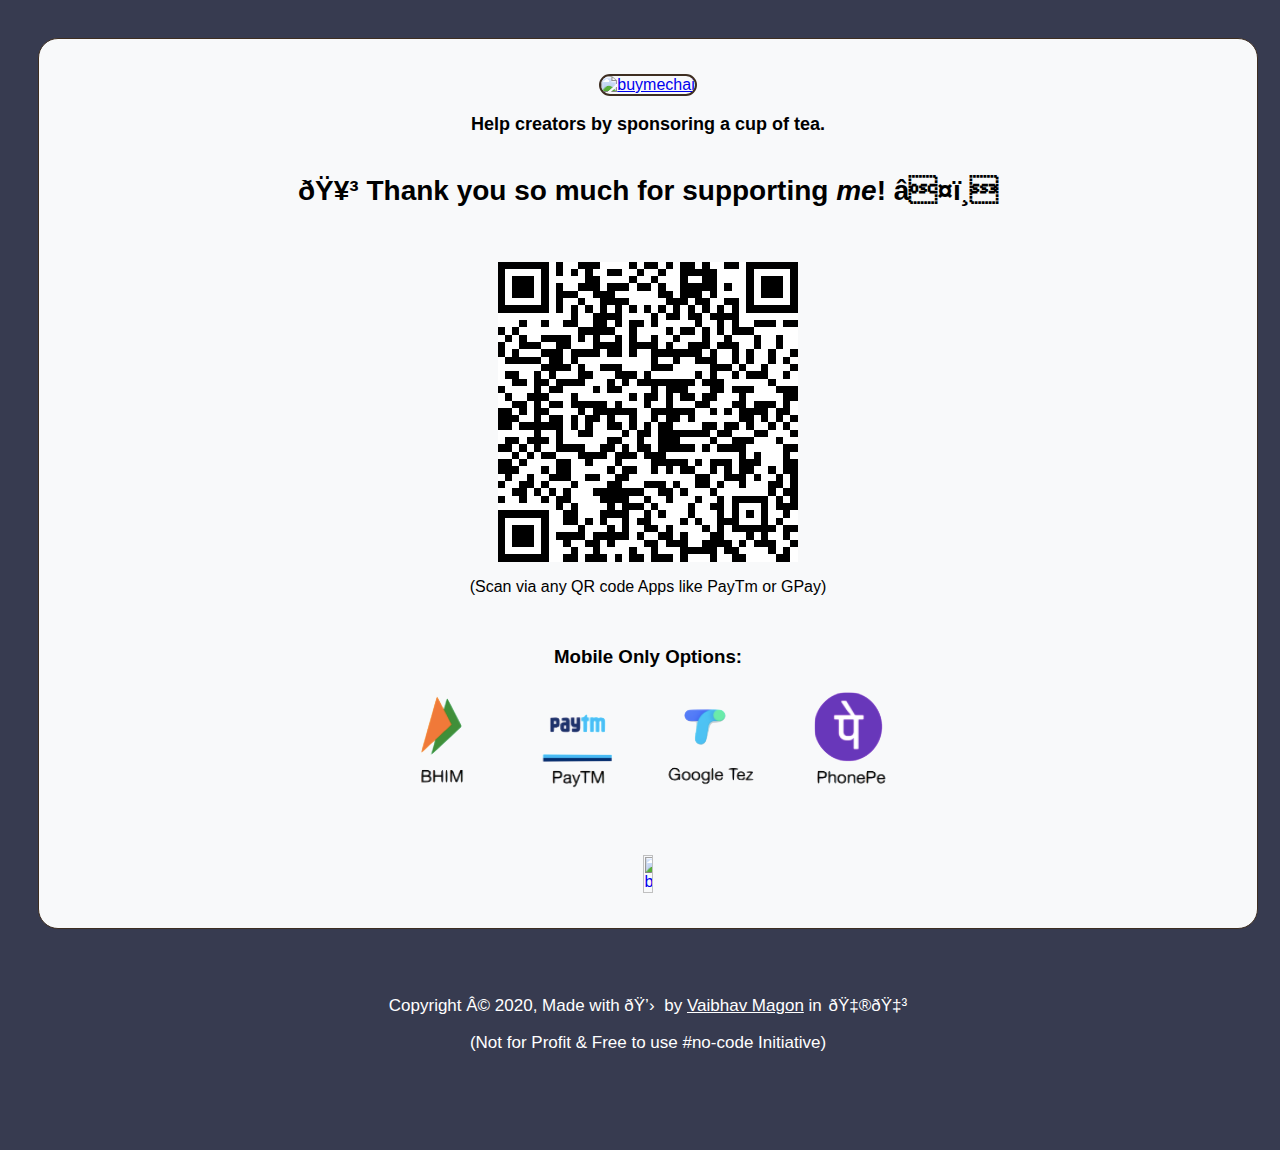
==== link.html @ dcdeb260 "changes" ====
<html>
<head>
    <title>Buy Me Chai - Creator Page!</title>
    <link rel="icon" type="image/png" href="https://i.ibb.co/5T5bHD3/Buy-me-chai.png"/>
    <script type="text/javascript" src="https://cdnjs.cloudflare.com/ajax/libs/html2canvas/0.4.1/html2canvas.js"></script>
    <script type="text/javascript" src="https://cdnjs.cloudflare.com/ajax/libs/FileSaver.js/1.3.8/FileSaver.js"></script>
    <script src="https://code.jquery.com/jquery-3.3.1.slim.min.js" integrity="sha384-q8i/X+965DzO0rT7abK41JStQIAqVgRVzpbzo5smXKp4YfRvH+8abtTE1Pi6jizo" crossorigin="anonymous"></script>
    <script src="js/qrcode.js" charset="utf-8"></script>

    <link rel="stylesheet" href="fonts/flaticon/font/flaticon.css">

    <meta property="og:title" content="Buy Me Chai">
    <meta property="og:description" content="Creator's very own sponsorship page!">
    <meta property="og:image" content="https://i.ibb.co/0K2Bx8w/BMCLogo.png" itemprop="image">
    <meta property="og:url" content="https://buymechai.ml">
    <!-- Global site tag (gtag.js) - Google Analytics -->
    <script async src="https://www.googletagmanager.com/gtag/js?id=G-D91EMY6DW5"></script>
    <script>
      window.dataLayer = window.dataLayer || [];
      function gtag(){dataLayer.push(arguments);}
      gtag('js', new Date());

      gtag('config', 'G-D91EMY6DW5');
    </script>
    <style>
        body{
            text-align:center;
            background: #373B50;
            height: 100%;
            width:100%;
            font-family: "Muli", -apple-system, BlinkMacSystemFont, "Segoe UI", Roboto, "Helvetica Neue", Arial, sans-serif, "Apple Color Emoji", "Segoe UI Emoji", "Segoe UI Symbol", "Noto Color Emoji";
        }
        .wrapper {
            height: 100%;
            width: 100%;
            display: table;
        }
        .qrBoxOuter {
            padding: 4mm;
            margin-top: 2mm;
            margin-bottom: 2mm;
        }
        #qrCode{
            display: block;
            margin-left: auto;
            margin-right: auto;
            border-radius: 6%;
        }
        .container{
            padding:70px;
            display: table-cell;
            height: 100%;
            width: 100%;
            vertical-align: middle;
        }
        .bmcLogo{
            border: 2px solid #3e2e21;
            border-radius: 20px;
            min-width: 315px;
        }
        .supportTag{
            padding: 10px;
            background: #3E2E21;
            border-radius: 25px;
            color: white;
            font-size: 15px;
        }
        .qrDiv {
            border: 1px solid #3e2e21;
            padding: 35px 70px 35px 70px;
            background: #F8F9FA;
            border-radius: 20px;
        }
        .qrM{
           margin-bottom: 40px;
        }
        .payLogo{
            padding: 0px 20px 20px 20px;
        }
        .foot{
            color: white;
            padding: 50px;
            font-size: 17;
        }
        .ty{
            font-size: 28px;
        }
         @media (min-width: 991.98px) {
            .container{
                padding:30px;
            }
            .bmcLogo{
                border: 2px solid #3e2e21;
                border-radius: 20px;
                min-width: 0px;
            }
            .ws{
                width:10%;
                cursor: pointer;
            }
            .payLogoAnchor {
              pointer-events: none;
            }
            .tagline{
                margin-bottom: 40px;
                text-decoration: none !important;
                font-size: 18px;
                font-weight: 600;
            }
         }
         @media (max-width: 991.98px) {
            .payLogo{
                min-width:120px;
                padding: 0px 20px 20px 20px;
            }
            .foot{
                font-size: 28px;
            }
            .ty{
                font-size: 33px;
            }
            .ws{
                width:25%;
                cursor: pointer;
            }
            .tagline{
                margin-bottom: 40px;
                text-decoration: none !important;
                font-size: 24px;
                font-weight: 600;
            }
         }
    </style>
</head>
<body>
<div class="wrapper">
    <div class="container">
        <div class="row qrDiv">
            <div class="row">
                <a href="https://buymechai.ml">
                    <img class="bmcLogo" src="https://i.ibb.co/Xkdj83y/image-2.png" alt="buymechai" border="0">
                </a>
                <p class="tagline">Help creators by sponsoring a cup of tea.</p>
            </div>
            <div class="row qrM">
                <h2 class="ty">🥳 Thank you so much for supporting <i id="name"></i>! ❤️</h2>
                <p><!--<i class="supportTag">#SupportCreatorsViaBMC</i>--></p>
            </div>
            <div class="row qrBoxOuter">
                <div id="qrCode" style="text-align: center"></div>
                <p>(Scan via any QR code Apps like PayTm or GPay)</p>
            </div>
            <div class="row">
                <h3>Mobile Only Options:</h3>
            </div>
            <div class="row qrM">
                <a class="payLogoAnchor" target="_blank"><img class="payLogo" src="images/bhim.png" alt="buymechai" border="0"></a>
                <a class="payLogoAnchor" target="_blank"><img class="payLogo" src="images/paytm.png" alt="buymechai" border="0"></a>
                <a class="payLogoAnchor" target="_blank"><img class="payLogo" src="images/gTez.png" alt="buymechai" border="0"></a>
                <a class="payLogoAnchor" target="_blank"><img class="payLogo" src="images/phonepe.png" alt="buymechai" border="0"></a>
            </div>
            <div class="row">
                <a id="fullWS" target="_blank"><img class="ws" src="images/ws.png" alt="buymechai" border="0"/></a>
            </div>
        </div>
        <div class="foot">
            <p>
            Copyright © 2020, Made with 💛 <i style="margin-left:5px;margin-right:2px;font-style: normal;">by <a href="https://vaibhavmagon.github.io" target="_blank" style="color:white;">Vaibhav Magon</a> in</i> 🇮🇳
          </p>
           <p>
             (Not for Profit & Free to use #no-code Initiative)
          </p>
        </div>
    </div>
</div>
</body>
<script>
    var urlParams;
    (window.onpopstate = function () {
        var match,
            pl     = /\+/g,  // Regex for replacing addition symbol with a space
            search = /([^&=]+)=?([^&]*)/g,
            decode = function (s) { return decodeURIComponent(s.replace(pl, " ")); },
            query  = window.location.search.substring(1);

        urlParams = {};
        while (match = search.exec(query))
           urlParams[decode(match[1])] = decode(match[2]);

       let text = "pay?pa=" + urlParams["vpa"] + "&mode=00&orgid=000000"
       if("nm" in urlParams){
           text = text + "&pn=" + (urlParams["nm"]).replace(/ /g,'') + "&tn=Buying%20a%20chai%20for%20" + (urlParams["nm"]).replace(/ /g,'')
           document.getElementById("name").innerHTML = urlParams["nm"];
       }else{
           document.getElementById("name").innerHTML = "me";
       }
       if("amt" in urlParams){
           text = text + "&am=" + urlParams["amt"]
       }

       document.getElementById("fullWS").href = "https://wa.me/?text=You%20can%20sponsor%20via%20BuyMeChai:%20" + encodeURIComponent(window.location.href);

       document.getElementsByClassName("payLogoAnchor")[0].href = "upi://" + text;
       document.getElementsByClassName("payLogoAnchor")[1].href = "paytmmp://" + text;
       document.getElementsByClassName("payLogoAnchor")[2].href = "upi://" + text;
       document.getElementsByClassName("payLogoAnchor")[3].href = "upi://" + text;

        var qrcode = new QRCode("qrCode", {
            text: "upi://" + text,
            width: 300,
            height: 300,
            colorDark : "#000000",
            colorLight : "#ffffff",
            correctLevel : QRCode.CorrectLevel.H
        });
    })();
</script>
</html>
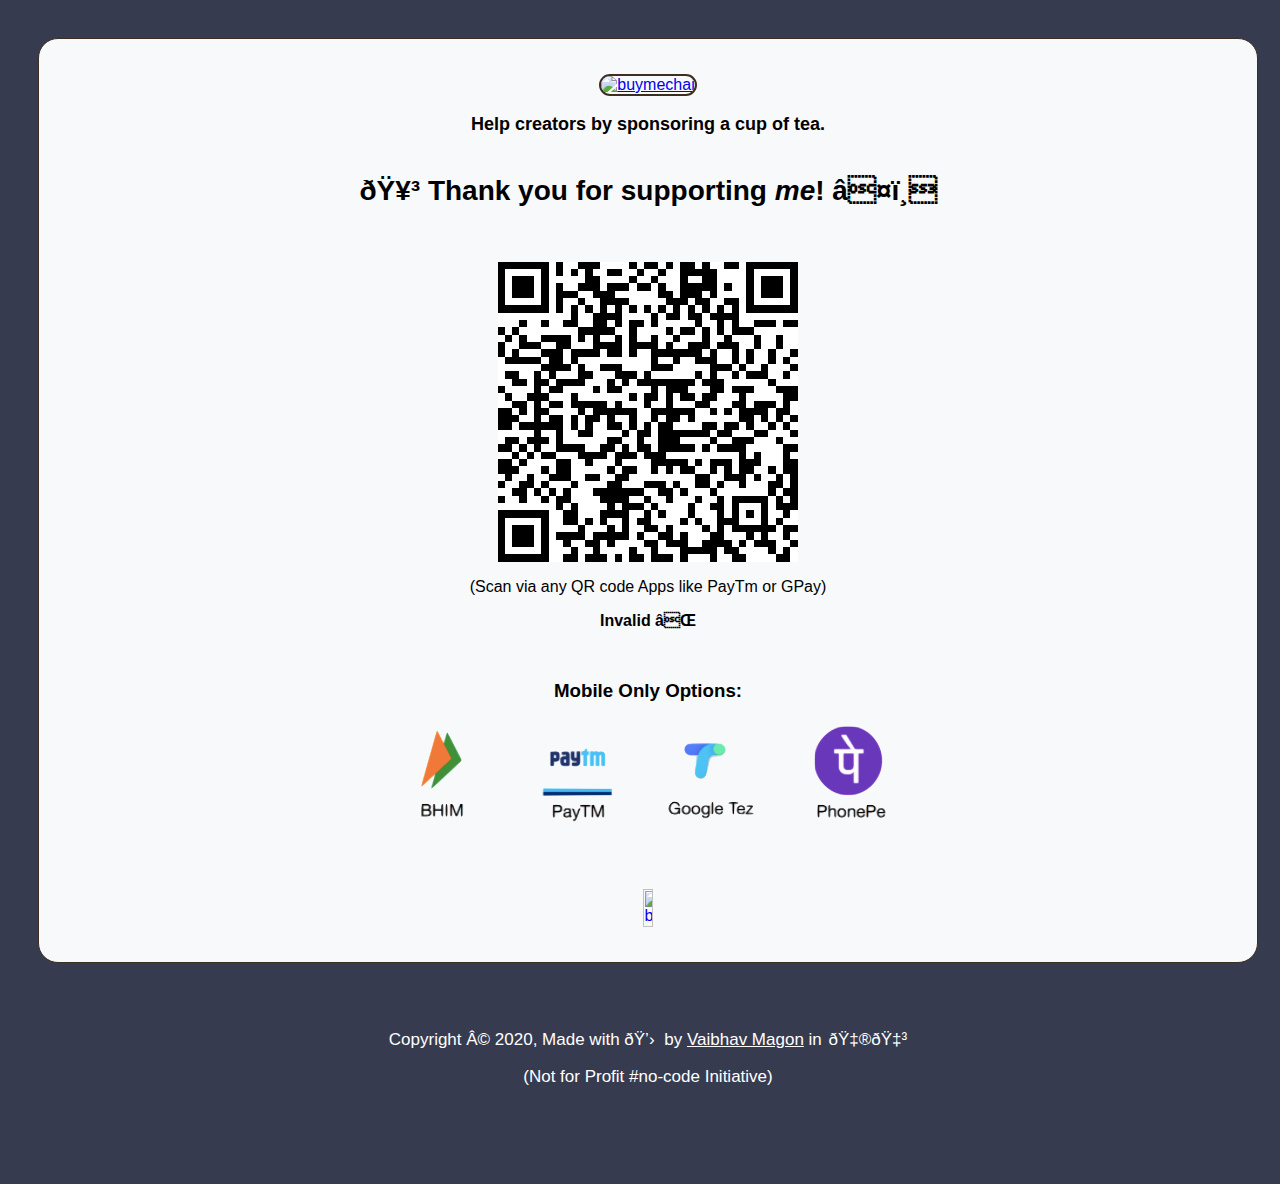
==== commit aeb515d5: "changes" ====
--- a/link.html
+++ b/link.html
@@ -143,12 +143,13 @@
                 <p class="tagline">Help creators by sponsoring a cup of tea.</p>
             </div>
             <div class="row qrM">
-                <h2 class="ty">🥳 Thank you so much for supporting <i id="name"></i>! ❤️</h2>
+                <h2 class="ty">🥳 Thank you for supporting <i id="name"></i>! ❤️</h2>
                 <p><!--<i class="supportTag">#SupportCreatorsViaBMC</i>--></p>
             </div>
             <div class="row qrBoxOuter">
                 <div id="qrCode" style="text-align: center"></div>
                 <p>(Scan via any QR code Apps like PayTm or GPay)</p>
+                <p id="validity" style="font-weight: 600"></p>
             </div>
             <div class="row">
                 <h3>Mobile Only Options:</h3>
@@ -168,7 +169,7 @@
             Copyright © 2020, Made with 💛 <i style="margin-left:5px;margin-right:2px;font-style: normal;">by <a href="https://vaibhavmagon.github.io" target="_blank" style="color:white;">Vaibhav Magon</a> in</i> 🇮🇳
           </p>
            <p>
-             (Not for Profit & Free to use #no-code Initiative)
+             (Not for Profit #no-code Initiative)
           </p>
         </div>
     </div>
@@ -187,6 +188,12 @@
         while (match = search.exec(query))
            urlParams[decode(match[1])] = decode(match[2]);
 
+       if("vpa" in urlParams && urlParams["vpa"] != "undefined"){
+           document.getElementById("validity").innerHTML = "Valid ✅";
+       }else{
+           document.getElementById("validity").innerHTML = "Invalid ❌";
+       }
+
        let text = "pay?pa=" + urlParams["vpa"] + "&mode=00&orgid=000000"
        if("nm" in urlParams){
            text = text + "&pn=" + (urlParams["nm"]).replace(/ /g,'') + "&tn=Buying%20a%20chai%20for%20" + (urlParams["nm"]).replace(/ /g,'')
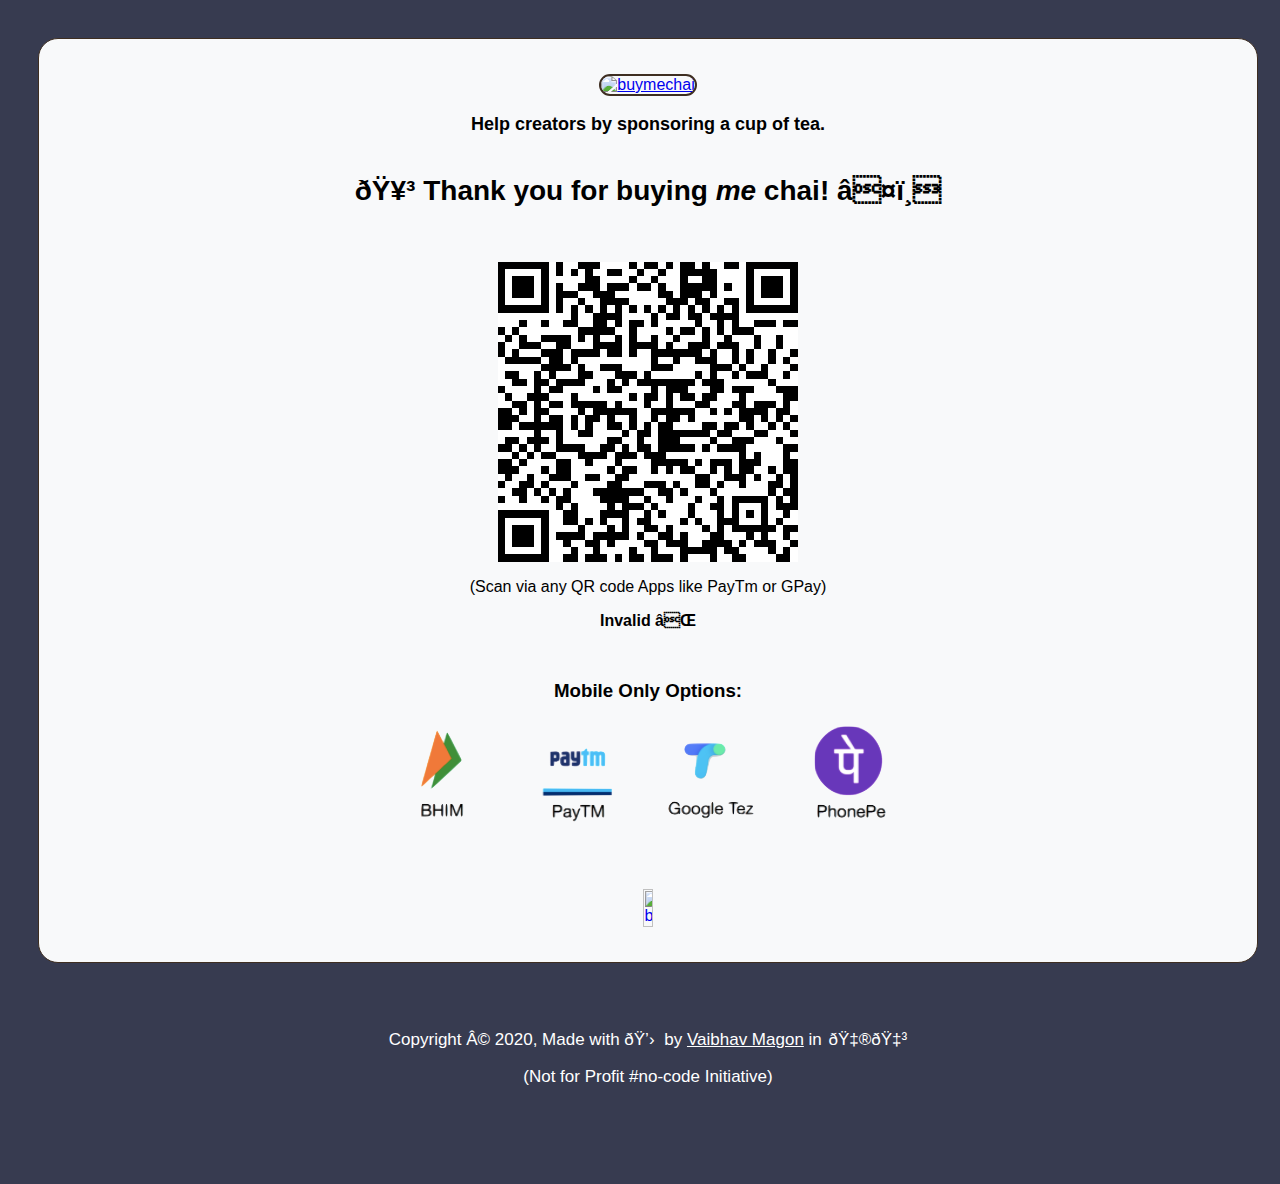
==== commit d861db05: "changes" ====
--- a/link.html
+++ b/link.html
@@ -1,6 +1,6 @@
 <html>
 <head>
-    <title>Buy Me Chai - Creator Page!</title>
+    <title>Buy me chai - Creator Page!</title>
     <link rel="icon" type="image/png" href="https://i.ibb.co/5T5bHD3/Buy-me-chai.png"/>
     <script type="text/javascript" src="https://cdnjs.cloudflare.com/ajax/libs/html2canvas/0.4.1/html2canvas.js"></script>
     <script type="text/javascript" src="https://cdnjs.cloudflare.com/ajax/libs/FileSaver.js/1.3.8/FileSaver.js"></script>
@@ -9,8 +9,8 @@
 
     <link rel="stylesheet" href="fonts/flaticon/font/flaticon.css">
 
-    <meta property="og:title" content="Buy Me Chai">
-    <meta property="og:description" content="Creator's very own sponsorship page!">
+    <meta property="og:title" content="Buy me chai">
+    <meta property="og:description" content="My very own Buy me chai support page!">
     <meta property="og:image" content="https://i.ibb.co/0K2Bx8w/BMCLogo.png" itemprop="image">
     <meta property="og:url" content="https://buymechai.ml">
     <!-- Global site tag (gtag.js) - Google Analytics -->
@@ -143,7 +143,7 @@
                 <p class="tagline">Help creators by sponsoring a cup of tea.</p>
             </div>
             <div class="row qrM">
-                <h2 class="ty">🥳 Thank you for supporting <i id="name"></i>! ❤️</h2>
+                <h2 class="ty">🥳 Thank you for buying <i id="name"></i> chai! ❤️</h2>
                 <p><!--<i class="supportTag">#SupportCreatorsViaBMC</i>--></p>
             </div>
             <div class="row qrBoxOuter">
@@ -188,7 +188,7 @@
         while (match = search.exec(query))
            urlParams[decode(match[1])] = decode(match[2]);
 
-       if("vpa" in urlParams && urlParams["vpa"] != "undefined"){
+       if("vpa" in urlParams && urlParams["vpa"] != "undefined" && urlParams["vpa"] != "NaN"){
            document.getElementById("validity").innerHTML = "Valid ✅";
        }else{
            document.getElementById("validity").innerHTML = "Invalid ❌";
@@ -205,7 +205,7 @@
            text = text + "&am=" + urlParams["amt"]
        }
 
-       document.getElementById("fullWS").href = "https://wa.me/?text=You%20can%20sponsor%20via%20BuyMeChai:%20" + encodeURIComponent(window.location.href);
+       document.getElementById("fullWS").href = "https://wa.me/?text=Hey,%20you%20can%20support%20my%20work%20at%20Buy%20me%20chai:%20" + encodeURIComponent(window.location.href);
 
        document.getElementsByClassName("payLogoAnchor")[0].href = "upi://" + text;
        document.getElementsByClassName("payLogoAnchor")[1].href = "paytmmp://" + text;
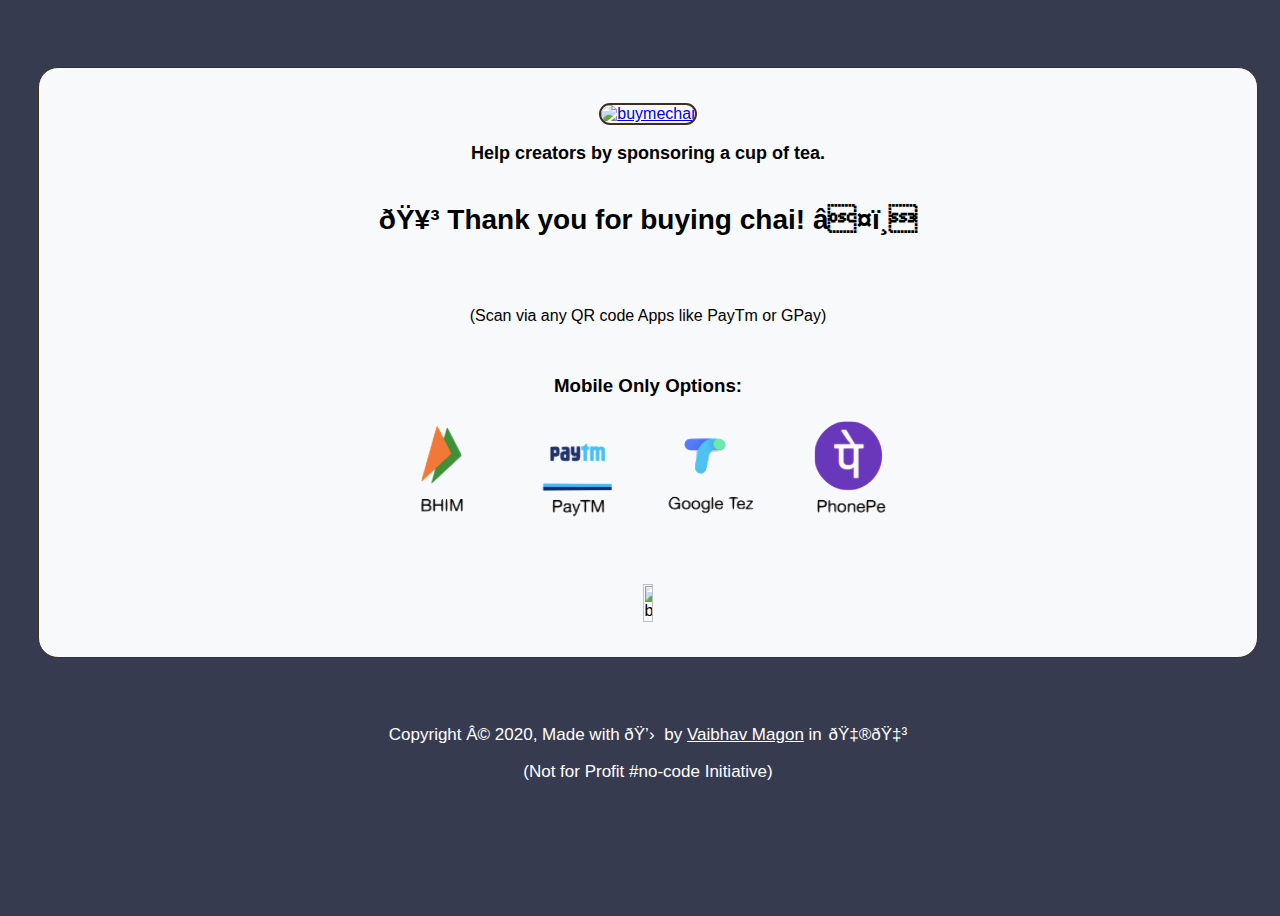
==== commit 5d0a1ded: "Adding country changes" ====
--- a/link.html
+++ b/link.html
@@ -178,6 +178,25 @@
 <script>
     var urlParams;
     (window.onpopstate = function () {
+        let country;
+        const http = new XMLHttpRequest()
+        http.open("GET", "https://ipinfo.io?token=b68c3fd62a6a01")
+        http.send()
+        http.onreadystatechange = (e) => {
+            if(http.readyState === XMLHttpRequest.DONE) {
+                var status = http.status;
+                if (status === 0 || (status >= 200 && status < 400)) {
+                    ele = JSON.parse(http.responseText)
+                    country = ele["country"];
+                } else {
+                    country = null;
+                }
+                loadData(country)
+            }
+        }
+    })();
+
+    function loadData(country){
         var match,
             pl     = /\+/g,  // Regex for replacing addition symbol with a space
             search = /([^&=]+)=?([^&]*)/g,
@@ -188,7 +207,12 @@
         while (match = search.exec(query))
            urlParams[decode(match[1])] = decode(match[2]);
 
-       if("vpa" in urlParams && urlParams["vpa"] != "undefined" && urlParams["vpa"] != "NaN"){
+       console.log("User logged in from: ", country);
+       if("vpa" in urlParams && urlParams["vpa"] != "undefined" && urlParams["vpa"] != "NaN" && country == "IN"){
+           document.getElementById("validity").innerHTML = "Valid ✅";
+       }else if("vpa" in urlParams && urlParams["vpa"] != "undefined" && urlParams["vpa"] != "NaN" && (country != null && country != "IN")){
+           document.getElementById("validity").innerHTML = "Only Active in India! 🥺";
+       }else if("vpa" in urlParams && urlParams["vpa"] != "undefined" && urlParams["vpa"] != "NaN"){
            document.getElementById("validity").innerHTML = "Valid ✅";
        }else{
            document.getElementById("validity").innerHTML = "Invalid ❌";
@@ -220,6 +244,6 @@
             colorLight : "#ffffff",
             correctLevel : QRCode.CorrectLevel.H
         });
-    })();
+    }
 </script>
 </html>
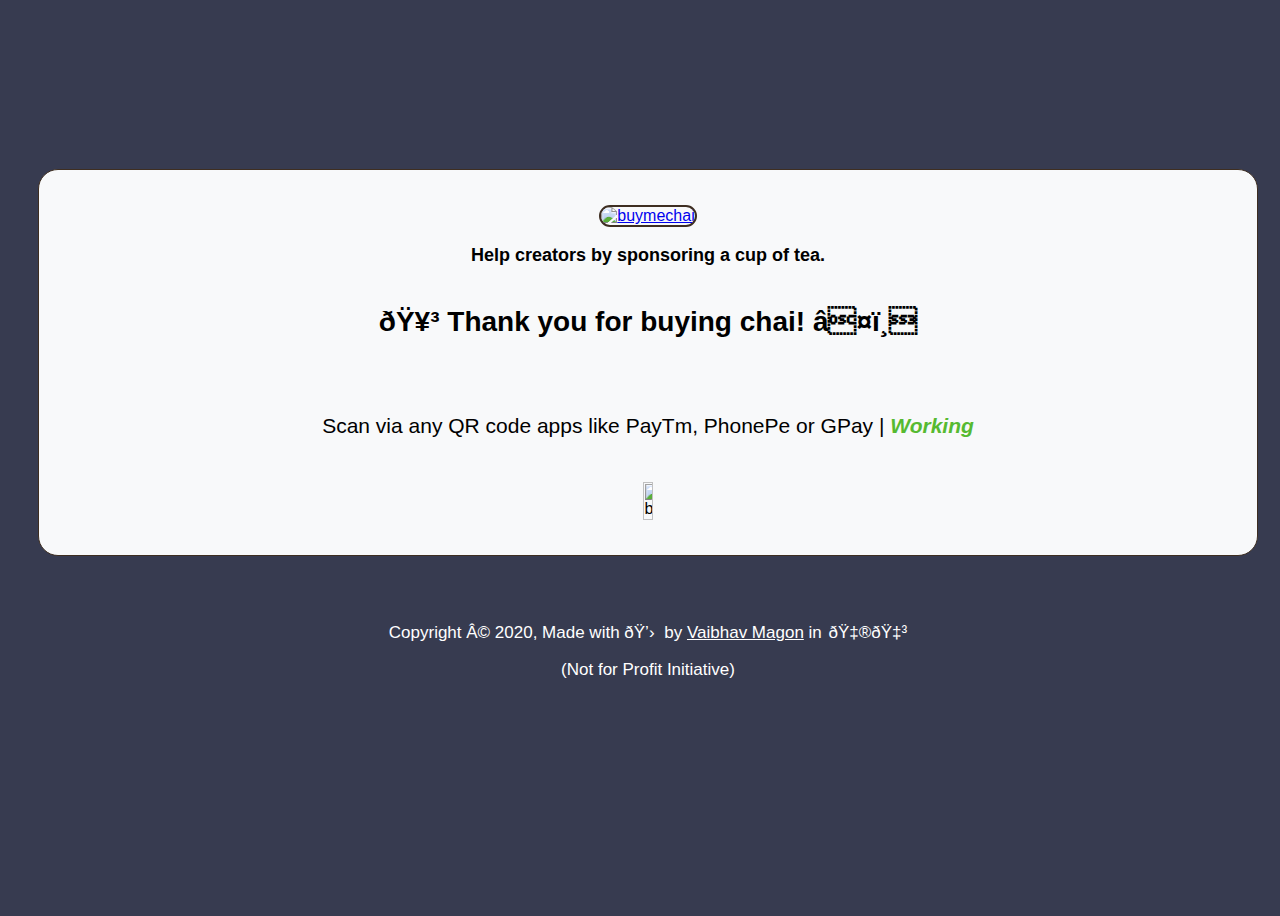
==== commit 975bd5ef: "changes" ====
--- a/link.html
+++ b/link.html
@@ -1,6 +1,6 @@
 <html>
 <head>
-    <title>Buy me chai - Creator Page!</title>
+    <title>Buy me chai: Your own creator Page!</title>
     <link rel="icon" type="image/png" href="https://i.ibb.co/5T5bHD3/Buy-me-chai.png"/>
     <script type="text/javascript" src="https://cdnjs.cloudflare.com/ajax/libs/html2canvas/0.4.1/html2canvas.js"></script>
     <script type="text/javascript" src="https://cdnjs.cloudflare.com/ajax/libs/FileSaver.js/1.3.8/FileSaver.js"></script>
@@ -148,13 +148,13 @@
             </div>
             <div class="row qrBoxOuter">
                 <div id="qrCode" style="text-align: center"></div>
-                <p>(Scan via any QR code Apps like PayTm or GPay)</p>
+                <p style="font-size: 21px;">Scan via any QR code apps like PayTm, PhonePe or GPay | <i style="color:#56BA31;font-weight:900;">Working</i></p>
                 <p id="validity" style="font-weight: 600"></p>
             </div>
-            <div class="row">
-                <h3>Mobile Only Options:</h3>
-            </div>
-            <div class="row qrM">
+            <div class="row" style="display:none;">
+                <h3>App Based <i style="color:#DC332E;">(Currently Inactive)</i></h3>
+            </div>
+            <div class="row qrM" style="display:none;">
                 <a class="payLogoAnchor" target="_blank"><img class="payLogo" src="images/bhim.png" alt="buymechai" border="0"></a>
                 <a class="payLogoAnchor" target="_blank"><img class="payLogo" src="images/paytm.png" alt="buymechai" border="0"></a>
                 <a class="payLogoAnchor" target="_blank"><img class="payLogo" src="images/gTez.png" alt="buymechai" border="0"></a>
@@ -169,7 +169,7 @@
             Copyright © 2020, Made with 💛 <i style="margin-left:5px;margin-right:2px;font-style: normal;">by <a href="https://vaibhavmagon.github.io" target="_blank" style="color:white;">Vaibhav Magon</a> in</i> 🇮🇳
           </p>
            <p>
-             (Not for Profit #no-code Initiative)
+             (Not for Profit Initiative)
           </p>
         </div>
     </div>
@@ -218,9 +218,9 @@
            document.getElementById("validity").innerHTML = "Invalid ❌";
        }
 
-       let text = "pay?pa=" + urlParams["vpa"] + "&mode=00&orgid=000000"
+       let text = "pay?pa=" + urlParams["vpa"] + "&mode=00&orgid=000000&cu=INR"
        if("nm" in urlParams){
-           text = text + "&pn=" + (urlParams["nm"]).replace(/ /g,'') + "&tn=Buying%20a%20chai%20for%20" + (urlParams["nm"]).replace(/ /g,'')
+           text = text + "&pn=" + (urlParams["nm"]).replace(/ /g,'') + "&tn=Buying%20chai%20for%20" + (urlParams["nm"]).replace(/ /g,'')
            document.getElementById("name").innerHTML = urlParams["nm"];
        }else{
            document.getElementById("name").innerHTML = "me";
@@ -231,19 +231,22 @@
 
        document.getElementById("fullWS").href = "https://wa.me/?text=Hey,%20you%20can%20support%20my%20work%20at%20Buy%20me%20chai:%20" + encodeURIComponent(window.location.href);
 
-       document.getElementsByClassName("payLogoAnchor")[0].href = "upi://" + text;
+       let intrmUrl = "upi://" + text;
+       let signedUrl = "upi://" + text + "&sign=" + btoa(intrmUrl);
+
+       document.getElementsByClassName("payLogoAnchor")[0].href = signedUrl;
        document.getElementsByClassName("payLogoAnchor")[1].href = "paytmmp://" + text;
        document.getElementsByClassName("payLogoAnchor")[2].href = "upi://" + text;
        document.getElementsByClassName("payLogoAnchor")[3].href = "upi://" + text;
 
         var qrcode = new QRCode("qrCode", {
             text: "upi://" + text,
-            width: 300,
-            height: 300,
+            width: 450,
+            height: 450,
             colorDark : "#000000",
             colorLight : "#ffffff",
             correctLevel : QRCode.CorrectLevel.H
         });
     }
 </script>
-</html>
+</html>